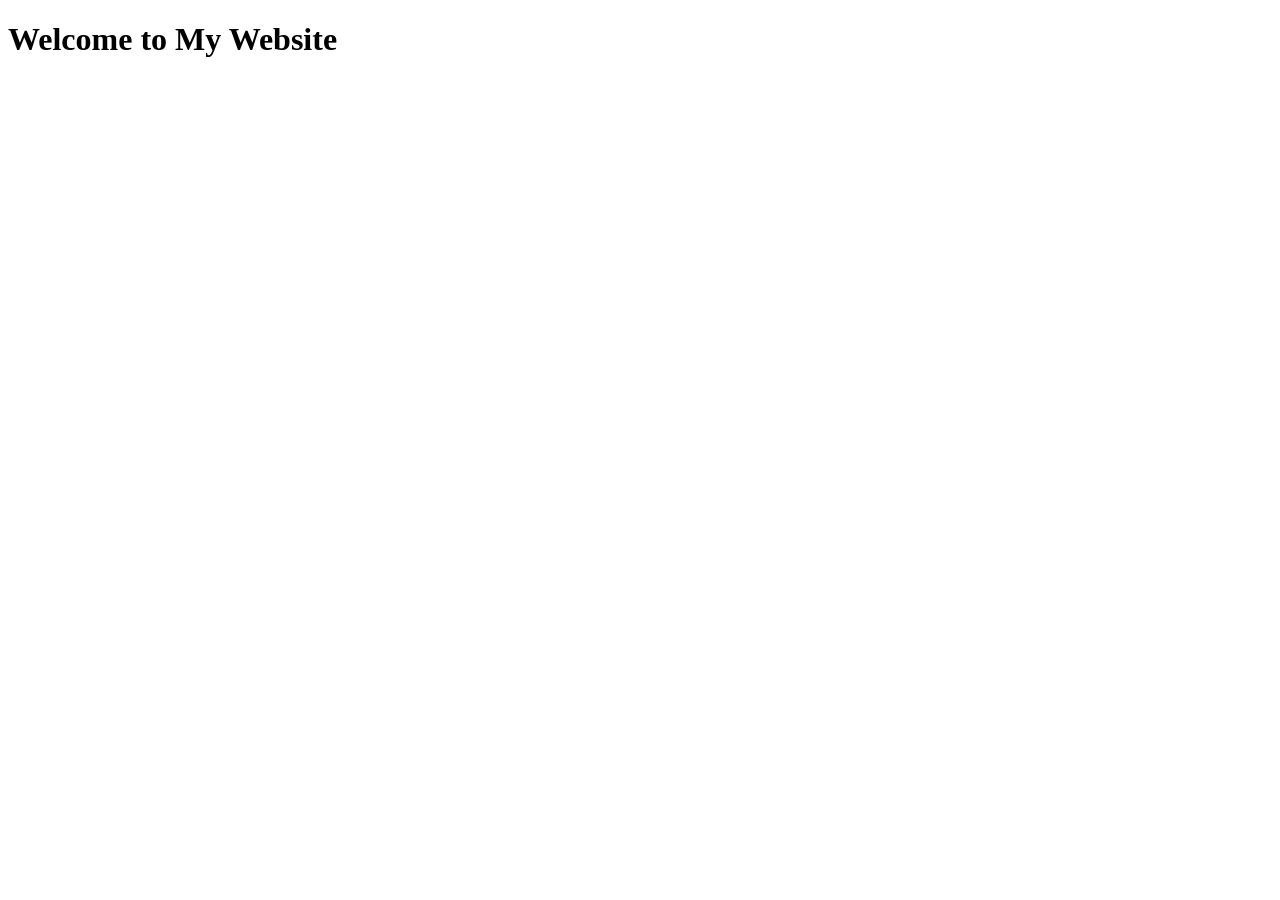
==== index.html @ 2fee711f "Rename home.html to index.html" ====
<!DOCTYPE html>
<html lang="en">
  <head>
    <meta charset="UTF-8">
    <meta name="viewport" content="width=device-width, initial-scale=1.0">
    <meta http-equiv="X-UA-Compatible" content="ie=edge">
    <title>Danmei Gacha</title>
    <link rel="stylesheet" href="./style.css">
    <link rel="icon" href="./favicon.ico" type="image/x-icon">
  </head>
  <body>
    <main>
        <h1>Welcome to My Website</h1>  
    </main>
    <script src="index.js"></script>
  </body>
</html>
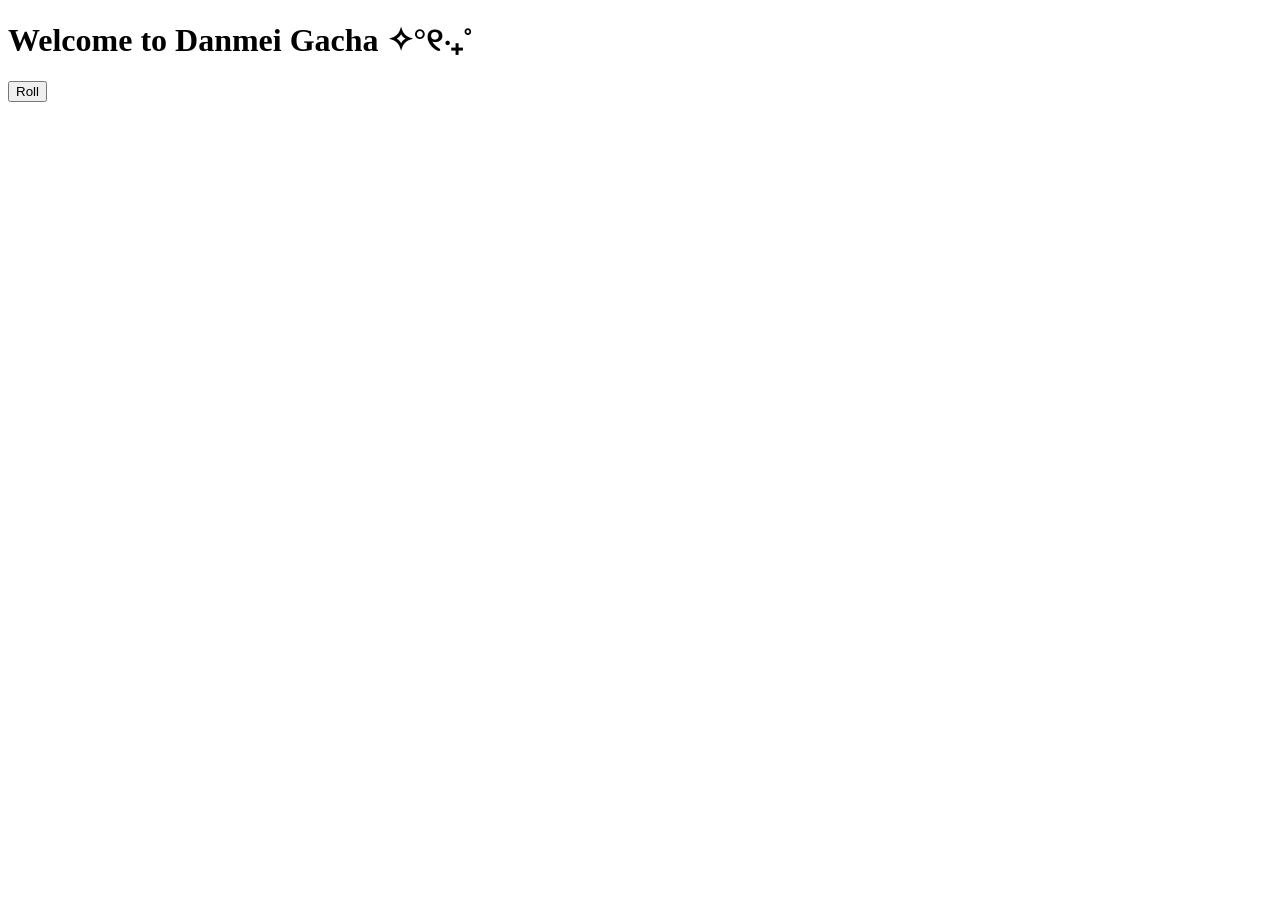
==== commit e42c6ebd: "Update index.html" ====
--- a/index.html
+++ b/index.html
@@ -4,13 +4,16 @@
     <meta charset="UTF-8">
     <meta name="viewport" content="width=device-width, initial-scale=1.0">
     <meta http-equiv="X-UA-Compatible" content="ie=edge">
-    <title>Danmei Gacha</title>
+    <title>✧Danmei Gacha✧°୧‧₊˚</title>
     <link rel="stylesheet" href="./style.css">
     <link rel="icon" href="./favicon.ico" type="image/x-icon">
   </head>
   <body>
     <main>
-        <h1>Welcome to My Website</h1>  
+      <h1>Welcome to Danmei Gacha ✧°୧‧₊˚</h1>  
+      <button class="btn">Roll</button>
+      <div id="result"> 
+      </div>
     </main>
     <script src="index.js"></script>
   </body>
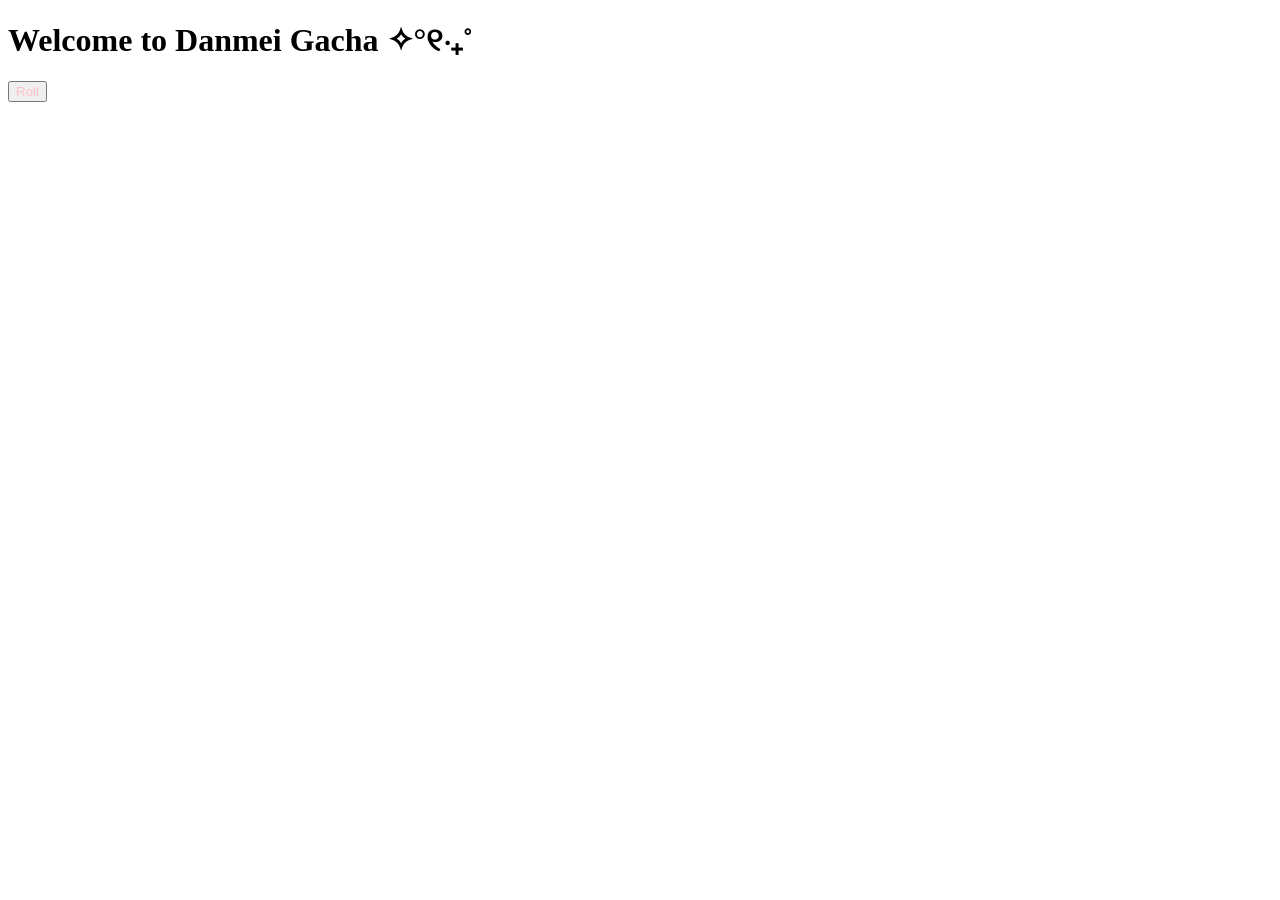
==== commit 153b0bc2: "Update index.html" ====
--- a/index.html
+++ b/index.html
@@ -5,7 +5,7 @@
     <meta name="viewport" content="width=device-width, initial-scale=1.0">
     <meta http-equiv="X-UA-Compatible" content="ie=edge">
     <title>✧Danmei Gacha✧°୧‧₊˚</title>
-    <link rel="stylesheet" href="./style.css">
+    <link rel="stylesheet" href="style.css">
     <link rel="icon" href="./favicon.ico" type="image/x-icon">
   </head>
   <body>
--- a/style.css
+++ b/style.css
@@ -0,0 +1,3 @@
+.btn {
+color: pink;
+}
